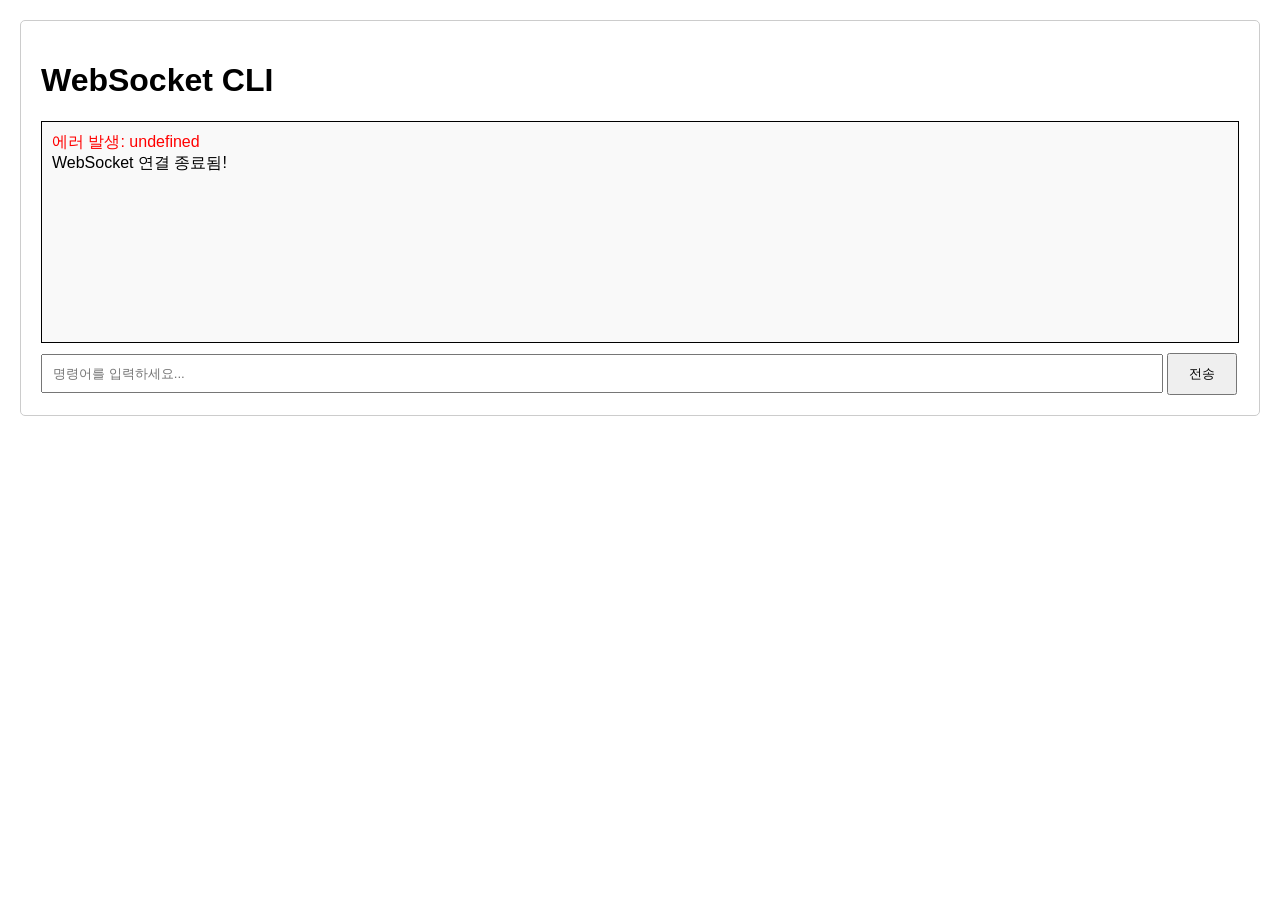
==== Back_End_CLI/src/main/resources/static/index.html @ bda25b43 "Add files via upload" ====
<!DOCTYPE html>
<html lang="ko">
<head>
    <meta charset="UTF-8">
    <meta name="viewport" content="width=device-width, initial-scale=1.0">
    <title>WebSocket CLI</title>
    <style>
        body {
            font-family: Arial, sans-serif;
            margin: 20px;
            padding: 20px;
            border: 1px solid #ccc;
            border-radius: 5px;
        }
        #output {
            border: 1px solid #000;
            height: 200px;
            overflow-y: auto;
            padding: 10px;
            margin-bottom: 10px;
            background-color: #f9f9f9;
        }
        #input {
            width: calc(100% - 100px);
            padding: 10px;
        }
        #send {
            padding: 10px 20px;
        }
    </style>
</head>
<body>

<h1>WebSocket CLI</h1>
<div id="output"></div>
<input type="text" id="input" placeholder="명령어를 입력하세요..."/>
<button id="send">전송</button>

<script>
    const output = document.getElementById('output');
    const input = document.getElementById('input');
    const sendButton = document.getElementById('send');

    // WebSocket 연결 설정
    const socket = new WebSocket('ws://localhost:8080/ws/command');

    // 연결 성공 시
    socket.onopen = function(event) {
        output.innerHTML += '<div>WebSocket 연결됨!</div>';
    };

    // 메시지를 수신했을 때
    socket.onmessage = function(event) {
        output.innerHTML += '<div>서버: ' + event.data + '</div>';
        output.scrollTop = output.scrollHeight; // 스크롤을 맨 아래로
    };

    // 연결 종료 시
    socket.onclose = function(event) {
        output.innerHTML += '<div>WebSocket 연결 종료됨!</div>';
    };

    // 에러 발생 시
    socket.onerror = function(event) {
        output.innerHTML += '<div style="color: red;">에러 발생: ' + event.message + '</div>';
    };

    // 명령어 전송
    sendButton.onclick = function() {
        const command = input.value;
        if (command) {
            socket.send(command); // 서버로 명령어 전송
            output.innerHTML += '<div>나: ' + command + '</div>';
            input.value = ''; // 입력 필드 초기화
        }
    };

    // 엔터키로 명령어 전송 가능하게 하기
    input.addEventListener('keypress', function(event) {
        if (event.key === 'Enter') {
            sendButton.click(); // 전송 버튼 클릭 이벤트 발생
        }
    });
</script>

</body>
</html>
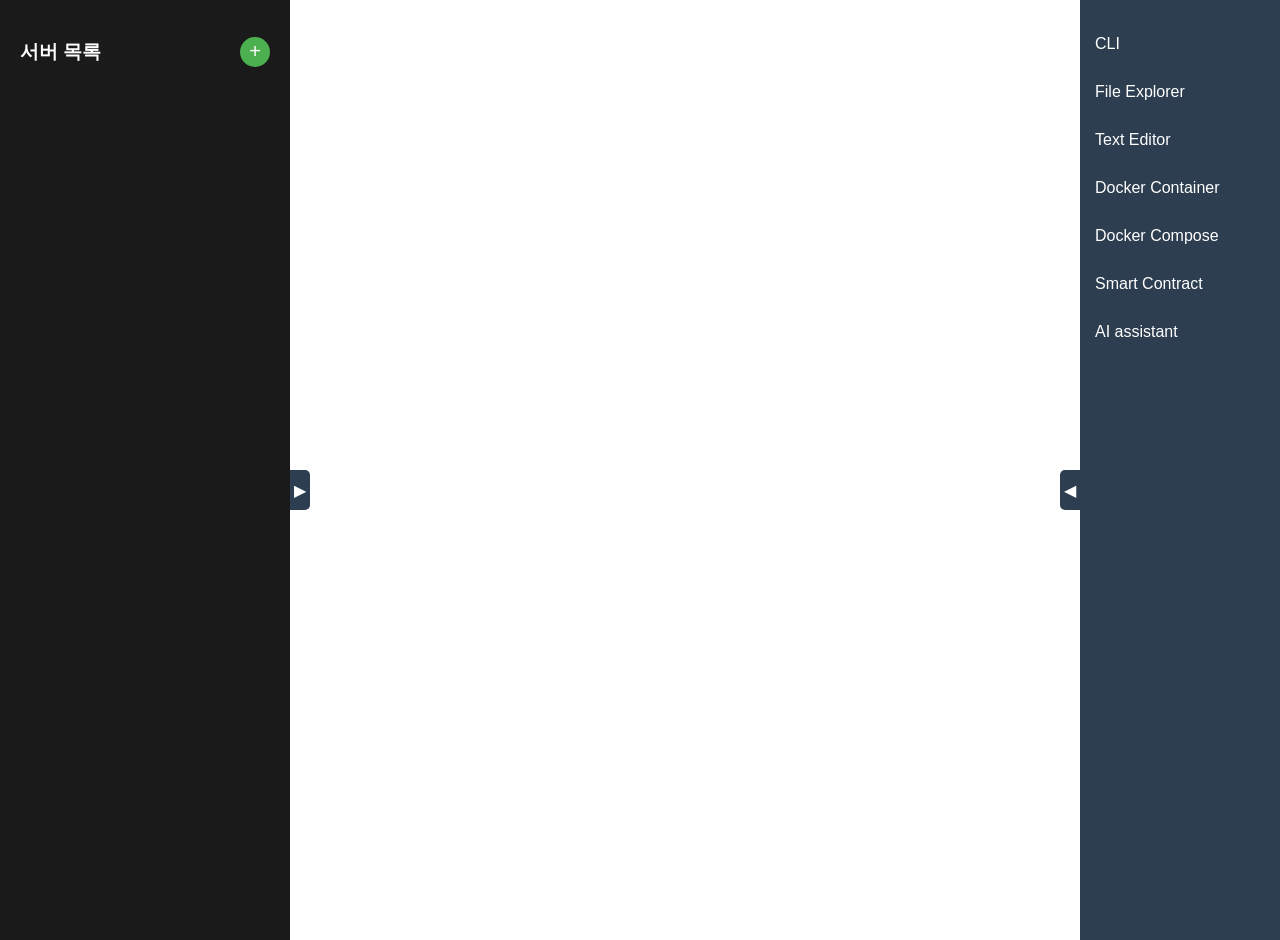
==== commit 4d79e3ed: "cli 및 기능 구현" ====
--- a/Back_End_CLI/src/main/resources/static/index.html
+++ b/Back_End_CLI/src/main/resources/static/index.html
@@ -1,87 +1,45 @@
-<!DOCTYPE html>
-<html lang="ko">
-<head>
-    <meta charset="UTF-8">
-    <meta name="viewport" content="width=device-width, initial-scale=1.0">
-    <title>WebSocket CLI</title>
-    <style>
-        body {
-            font-family: Arial, sans-serif;
-            margin: 20px;
-            padding: 20px;
-            border: 1px solid #ccc;
-            border-radius: 5px;
-        }
-        #output {
-            border: 1px solid #000;
-            height: 200px;
-            overflow-y: auto;
-            padding: 10px;
-            margin-bottom: 10px;
-            background-color: #f9f9f9;
-        }
-        #input {
-            width: calc(100% - 100px);
-            padding: 10px;
-        }
-        #send {
-            padding: 10px 20px;
-        }
-    </style>
-</head>
-<body>
-
-<h1>WebSocket CLI</h1>
-<div id="output"></div>
-<input type="text" id="input" placeholder="명령어를 입력하세요..."/>
-<button id="send">전송</button>
-
-<script>
-    const output = document.getElementById('output');
-    const input = document.getElementById('input');
-    const sendButton = document.getElementById('send');
-
-    // WebSocket 연결 설정
-    const socket = new WebSocket('ws://localhost:8080/ws/command');
-
-    // 연결 성공 시
-    socket.onopen = function(event) {
-        output.innerHTML += '<div>WebSocket 연결됨!</div>';
-    };
-
-    // 메시지를 수신했을 때
-    socket.onmessage = function(event) {
-        output.innerHTML += '<div>서버: ' + event.data + '</div>';
-        output.scrollTop = output.scrollHeight; // 스크롤을 맨 아래로
-    };
-
-    // 연결 종료 시
-    socket.onclose = function(event) {
-        output.innerHTML += '<div>WebSocket 연결 종료됨!</div>';
-    };
-
-    // 에러 발생 시
-    socket.onerror = function(event) {
-        output.innerHTML += '<div style="color: red;">에러 발생: ' + event.message + '</div>';
-    };
-
-    // 명령어 전송
-    sendButton.onclick = function() {
-        const command = input.value;
-        if (command) {
-            socket.send(command); // 서버로 명령어 전송
-            output.innerHTML += '<div>나: ' + command + '</div>';
-            input.value = ''; // 입력 필드 초기화
-        }
-    };
-
-    // 엔터키로 명령어 전송 가능하게 하기
-    input.addEventListener('keypress', function(event) {
-        if (event.key === 'Enter') {
-            sendButton.click(); // 전송 버튼 클릭 이벤트 발생
-        }
-    });
-</script>
-
-</body>
+<!DOCTYPE html>
+<html>
+<head>
+    <meta charset="UTF-8">
+    <title>명령어 전송 시스템</title>
+    <link rel="stylesheet" href="./styles/main.css">
+    <link rel="stylesheet" href="./styles/cli.css">
+    <link rel="stylesheet" href="./styles/explorer.css">
+    <link rel="stylesheet" href="./styles/editor.css">
+</head>
+<body>
+    <div class="server-sidebar">
+        <div class="toggle-btn server-toggle">
+            <span class="arrow">▶</span>
+        </div>
+        <div class="sidebar-content">
+            <div class="server-header">
+                <h3>서버 목록</h3>
+                <button id="add-server-btn">+</button>
+            </div>
+            <div id="server-list">
+                <!-- 서버 목록이 여기에 동적으로 추가됩니다 -->
+            </div>
+        </div>
+    </div>
+    <div class="main-content">
+        <!-- 컴포넌트가 여기에 동적으로 로드됩니다 -->
+    </div>
+    <div class="tools-sidebar">
+        <div class="toggle-btn tools-toggle">
+            <span class="arrow">◀</span>
+        </div>
+        <div class="sidebar-content">
+            <button class="sidebar-button" data-type="cli">CLI</button>
+            <button class="sidebar-button" data-type="explorer">File Explorer</button>
+            <button class="sidebar-button" data-type="editor">Text Editor</button>
+            <button class="sidebar-button" data-type="container">Docker Container</button>
+            <button class="sidebar-button" data-type="compose">Docker Compose</button>
+            <button class="sidebar-button" data-type="Contract">Smart Contract</button>
+            <button class="sidebar-button" data-type="chat">AI assistant</button>
+        </div>
+    </div>
+    <script type="module" src="./main.js"></script>
+</body>
 </html>
--- a/Back_End_CLI/src/main/resources/static/styles/main.css
+++ b/Back_End_CLI/src/main/resources/static/styles/main.css
@@ -0,0 +1,187 @@
+body {
+    display: flex;
+    margin: 0;
+    padding: 0;
+}
+
+/* 서버 사이드바 스타일 */
+.server-sidebar {
+    width: 250px;
+    background-color: #1a1a1a;
+    height: 100vh;
+    padding: 20px;
+    color: white;
+    position: relative;
+    transition: width 0.3s ease;
+}
+
+.server-sidebar.collapsed {
+    width: 20px;
+}
+
+.server-header {
+    display: flex;
+    justify-content: space-between;
+    align-items: center;
+    margin-bottom: 20px;
+}
+
+#add-server-btn {
+    background-color: #4CAF50;
+    color: white;
+    border: none;
+    border-radius: 50%;
+    width: 30px;
+    height: 30px;
+    font-size: 20px;
+    cursor: pointer;
+}
+
+.server-item {
+    padding: 10px;
+    margin: 5px 0;
+    background-color: #2c2c2c;
+    border-radius: 5px;
+    display: flex;
+    justify-content: space-between;
+    align-items: center;
+}
+
+.server-item button {
+    background: none;
+    border: none;
+    color: #ff4444;
+    cursor: pointer;
+}
+
+/* 메인 컨텐츠 영역 스타일 */
+.main-content {
+    flex: 1;
+    padding: 20px;
+    display: flex;
+    flex-direction: column;
+    align-items: center;
+    padding-top: 10px;
+}
+
+/* 도구 사이드바 스타일 */
+.tools-sidebar {
+    width: 200px;
+    background-color: #2c3e50;
+    height: 100vh;
+    padding: 20px 0;
+    position: relative;
+    transition: width 0.3s ease;
+}
+
+.tools-sidebar.collapsed {
+    width: 20px;
+}
+
+.sidebar-button {
+    width: 100%;
+    padding: 15px;
+    background: none;
+    border: none;
+    color: white;
+    font-size: 16px;
+    text-align: left;
+    cursor: pointer;
+    transition: background-color 0.3s;
+}
+
+.sidebar-button:hover {
+    background-color: #34495e;
+}
+
+/* 토글 버튼 스타일 */
+.toggle-btn {
+    position: absolute;
+    top: 50%;
+    width: 20px;
+    height: 40px;
+    background-color: #2c3e50;
+    color: white;
+    display: flex;
+    align-items: center;
+    justify-content: center;
+    cursor: pointer;
+    z-index: 1000;
+}
+
+.toggle-btn .arrow {
+    transition: transform 0.3s ease;
+    display: inline-block;
+}
+
+.server-toggle {
+    right: -20px;
+    border-radius: 0 5px 5px 0;
+}
+
+.tools-toggle {
+    left: -20px;
+    border-radius: 5px 0 0 5px;
+}
+
+.collapsed .toggle-btn .arrow {
+    transform: rotate(180deg);
+}
+
+.collapsed .toggle-btn {
+    transform: none;
+}
+
+/* 사이드바 콘텐츠 애니메이션 */
+.sidebar-content {
+    opacity: 1;
+    transition: opacity 0.3s ease;
+    overflow: hidden;
+}
+
+.collapsed .sidebar-content {
+    opacity: 0;
+    pointer-events: none;
+}
+
+/* 현재 서버 표시 스타일 업데이트 */
+.current-server-display {
+    width: calc(100% - 100px);
+    max-width: 1200px;
+    margin: 0 auto 15px;
+    background-color: #2c3e50;
+    color: white;
+    padding: 10px 25px;
+    border-radius: 8px;
+    font-size: 16px;
+    font-weight: 500;
+    box-shadow: 0 2px 5px rgba(0, 0, 0, 0.2);
+    border-left: 5px solid #3498db;
+    display: flex;
+    align-items: center;
+    position: relative;
+    z-index: 1;
+}
+
+.current-server-display::before {
+    content: "🖥️";
+    margin-right: 10px;
+    font-size: 20px;
+}
+
+.current-server-display:hover {
+    background-color: #34495e;
+    transform: translateY(-1px);
+    transition: all 0.3s ease;
+    box-shadow: 0 4px 8px rgba(0, 0, 0, 0.3);
+}
+
+/* CLI 컨테이너와의 간격 조정 */
+.cli-container {
+    margin-top: 0;
+}
+
+/* 컴포넌트 상단 마진도 조정 */
+.explorer-container, .cli-container {
+    margin-top: 0;
+} 
--- a/Back_End_CLI/src/main/resources/static/styles/cli.css
+++ b/Back_End_CLI/src/main/resources/static/styles/cli.css
@@ -0,0 +1,81 @@
+.cli-container {
+    width: 100%;
+    height: calc(100vh - 350px);
+    margin: 20px auto;
+    padding: 20px;
+    display: flex;
+    flex-direction: column;
+    box-sizing: border-box;
+    border: 1px solid #ddd;
+    border-radius: 8px;
+    background-color: white;
+    transition: all 0.3s ease;
+    min-width: 600px;
+    max-width: 1200px;
+    margin-bottom: 600px;
+}
+
+.current-path {
+    background-color: #e9ecef;
+    padding: 10px;
+    margin-bottom: 10px;
+    border-radius: 5px;
+    font-family: monospace;
+    flex-shrink: 0;
+    display: flex;
+    justify-content: flex-start;
+    align-items: center;
+    text-align: left;
+}
+
+#current-path {
+    margin-left: 5px;
+    text-align: left;
+}
+
+.output-screen {
+    flex: 1;
+    background-color: #f5f5f5;
+    border: 1px solid #ddd;
+    border-radius: 5px;
+    padding: 20px;
+    margin-bottom: 10px;
+    font-size: 16px;
+    overflow-y: auto;
+    min-height: 200px;
+}
+
+.input-container {
+    display: flex;
+    gap: 10px;
+    flex-shrink: 0;
+    margin-top: auto;
+}
+
+#command-input {
+    flex: 1;
+    padding: 10px;
+    font-size: 16px;
+    border: 1px solid #ddd;
+    border-radius: 5px;
+}
+
+#send-button {
+    padding: 10px 20px;
+    font-size: 16px;
+    background-color: #007bff;
+    color: white;
+    border: none;
+    border-radius: 5px;
+    cursor: pointer;
+    white-space: nowrap;
+}
+
+#send-button:hover {
+    background-color: #0056b3;
+}
+
+.output-screen div {
+    margin-bottom: 5px;
+    word-wrap: break-word;
+} 
--- a/Back_End_CLI/src/main/resources/static/styles/explorer.css
+++ b/Back_End_CLI/src/main/resources/static/styles/explorer.css
@@ -0,0 +1,132 @@
+.explorer-container {
+    width: 100%;
+    height: calc(100vh - 350px);
+    margin: 20px auto;
+    padding: 20px;
+    display: flex;
+    flex-direction: column;
+    box-sizing: border-box;
+    border: 1px solid #ddd;
+    border-radius: 8px;
+    background-color: white;
+    transition: all 0.3s ease;
+    min-width: 600px;
+    max-width: 1200px;
+    margin-bottom: 600px;
+    overflow: auto;
+}
+
+.current-path {
+    background-color: #e9ecef;
+    padding: 10px;
+    margin-bottom: 10px;
+    border-radius: 5px;
+    font-family: monospace;
+    flex-shrink: 0;
+    display: flex;
+    justify-content: space-between;
+    align-items: center;
+}
+
+.path-container {
+    flex: 1;
+    text-align: left;
+}
+
+.refresh-button {
+    background-color: #6c757d;
+    color: white;
+    border: none;
+    border-radius: 5px;
+    padding: 5px 10px;
+    cursor: pointer;
+    transition: background-color 0.3s;
+    margin-left: 10px;
+}
+
+.refresh-button:hover {
+    background-color: #5a6268;
+}
+
+.file-list {
+    flex: 1;
+    background-color: #f5f5f5;
+    border: 1px solid #ddd;
+    border-radius: 5px;
+    padding: 20px;
+    margin-bottom: 10px;
+    font-size: 16px;
+    overflow-y: auto;
+    min-height: 200px;
+}
+
+.file-item {
+    display: flex;
+    align-items: center;
+    padding: 8px;
+    cursor: pointer;
+    border-radius: 4px;
+}
+
+.file-item:hover {
+    background-color: #e9ecef;
+}
+
+.file-item.directory {
+    color: #2c3e50;
+}
+
+.file-item.directory::before {
+    content: "📁";
+    margin-right: 10px;
+}
+
+.file-item.file::before {
+    content: "📄";
+    margin-right: 10px;
+}
+
+.file-upload {
+    margin-top: 10px;
+    display: flex;
+    flex-direction: column;
+    gap: 10px;
+    min-height: 150px;
+}
+
+.upload-label {
+    display: inline-block;
+    padding: 10px 20px;
+    background-color: #28a745;
+    color: white;
+    border-radius: 5px;
+    cursor: pointer;
+    transition: background-color 0.3s;
+}
+
+.upload-label:hover {
+    background-color: #218838;
+}
+
+#file-input {
+    display: none;
+}
+
+.drop-zone {
+    border: 2px dashed #ccc;
+    border-radius: 5px;
+    padding: 20px;
+    text-align: center;
+    transition: all 0.3s ease;
+    margin-top: 10px;
+}
+
+.drop-zone.drag-over {
+    background-color: #f8f9fa;
+    border-color: #28a745;
+}
+
+.drop-zone-text {
+    color: #999;
+    font-size: 14px;
+} 
--- a/Back_End_CLI/src/main/resources/static/styles/editor.css
+++ b/Back_End_CLI/src/main/resources/static/styles/editor.css
@@ -0,0 +1,104 @@
+.editor-container {
+    width: 100%;
+    height: calc(100vh - 350px);
+    margin: 20px auto;
+    padding: 20px;
+    display: flex;
+    flex-direction: column;
+    box-sizing: border-box;
+    border: 1px solid #ddd;
+    border-radius: 8px;
+    background-color: white;
+    transition: all 0.3s ease;
+    min-width: 600px;
+    max-width: 1200px;
+    margin-bottom: 600px;
+}
+
+.current-path {
+    background-color: #e9ecef;
+    padding: 10px;
+    margin-bottom: 10px;
+    border-radius: 5px;
+    font-family: monospace;
+    flex-shrink: 0;
+    display: flex;
+    justify-content: space-between;
+    align-items: center;
+}
+
+.path-input-container {
+    flex: 1;
+    display: flex;
+    align-items: center;
+    gap: 5px;
+}
+
+#current-path {
+    flex: 1;
+    padding: 5px;
+    border: 1px solid #ddd;
+    border-radius: 3px;
+    font-family: monospace;
+    margin-left: 5px;
+}
+
+.select-button {
+    padding: 8px 15px;
+    background-color: #6c757d;
+    color: white;
+    border: none;
+    border-radius: 5px;
+    cursor: pointer;
+    white-space: nowrap;
+    margin-left: 10px;
+}
+
+.select-button:hover {
+    background-color: #5a6268;
+}
+
+.editor-screen {
+    flex: 1;
+    background-color: #f5f5f5;
+    border: 1px solid #ddd;
+    border-radius: 5px;
+    padding: 20px;
+    margin-bottom: 10px;
+    font-size: 16px;
+    overflow: hidden;
+    display: flex;
+}
+
+#text-content {
+    width: 100%;
+    height: 100%;
+    border: none;
+    background-color: transparent;
+    resize: none;
+    font-family: monospace;
+    font-size: 14px;
+}
+
+.button-container {
+    display: flex;
+    justify-content: flex-end;
+    gap: 10px;
+    margin-top: 10px;
+}
+
+#save-button {
+    padding: 10px 20px;
+    font-size: 16px;
+    background-color: #28a745;
+    color: white;
+    border: none;
+    border-radius: 5px;
+    cursor: pointer;
+    white-space: nowrap;
+    transition: background-color 0.3s ease;
+}
+
+#save-button:hover {
+    background-color: #218838;
+} 
